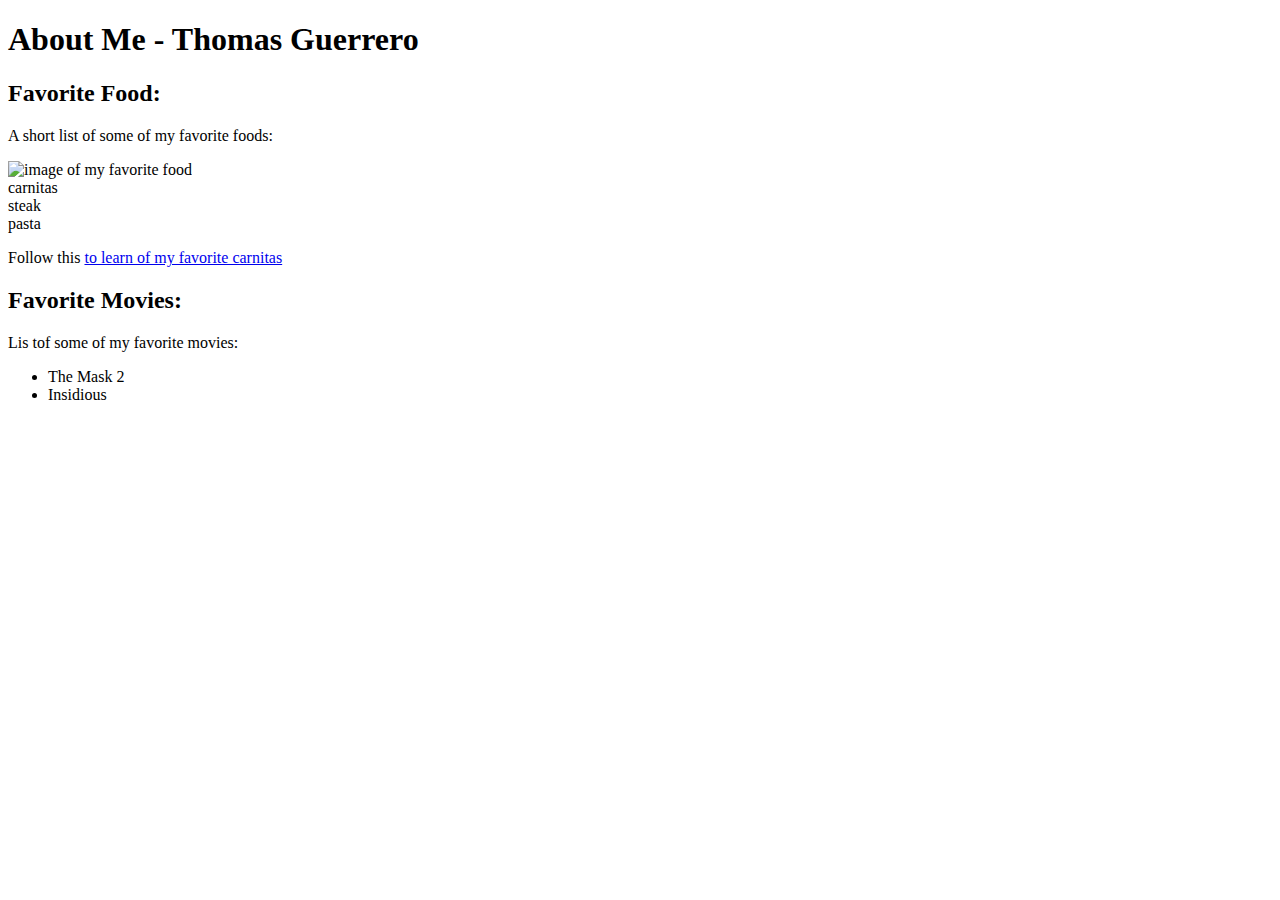
==== index.html @ 8a13e8a7 "start of my about me page" ====
<!DOCTYPE html>
<html lang="en">
<head>
    <meta charset="UTF-8">
    <meta http-equiv="X-UA-Compatible" content="IE=edge">
    <meta name="viewport" content="width=device-width, initial-scale=1.0">
    <title>About Me</title>
</head>
<body>
    <!-- header tags: h1 to h6-->
    <h1>About Me - Thomas Guerrero</h1>

    <div>
        <!-- food -->
        <h2>Favorite Food:</h2>
        <p>A short list of some of my favorite foods:</p>
        <img alt="image of my favorite food" src="https://bakingmischief.com/wp-content/uploads/2018/05
        /carnitas-recipe-image-square.jpg"

        <ol>
            <li>carnitas</li>
            <li>steak</li>
            <li>pasta</li>
        </ol>

        <p>Follow this <a href="https://fitfoodiefinds.com/carnitas-recipe/">to learn of my favorite carnitas</a> </p>
        
    </div>

    <div>
        <!-- movies -->
        <h2>Favorite Movies:</h2>
        <p>Lis tof some of my favorite movies:</p>
        <ul>
            <li>The Mask 2</li>
            <li>Insidious</li>
        </ul>
    </div>

</body>
</html>
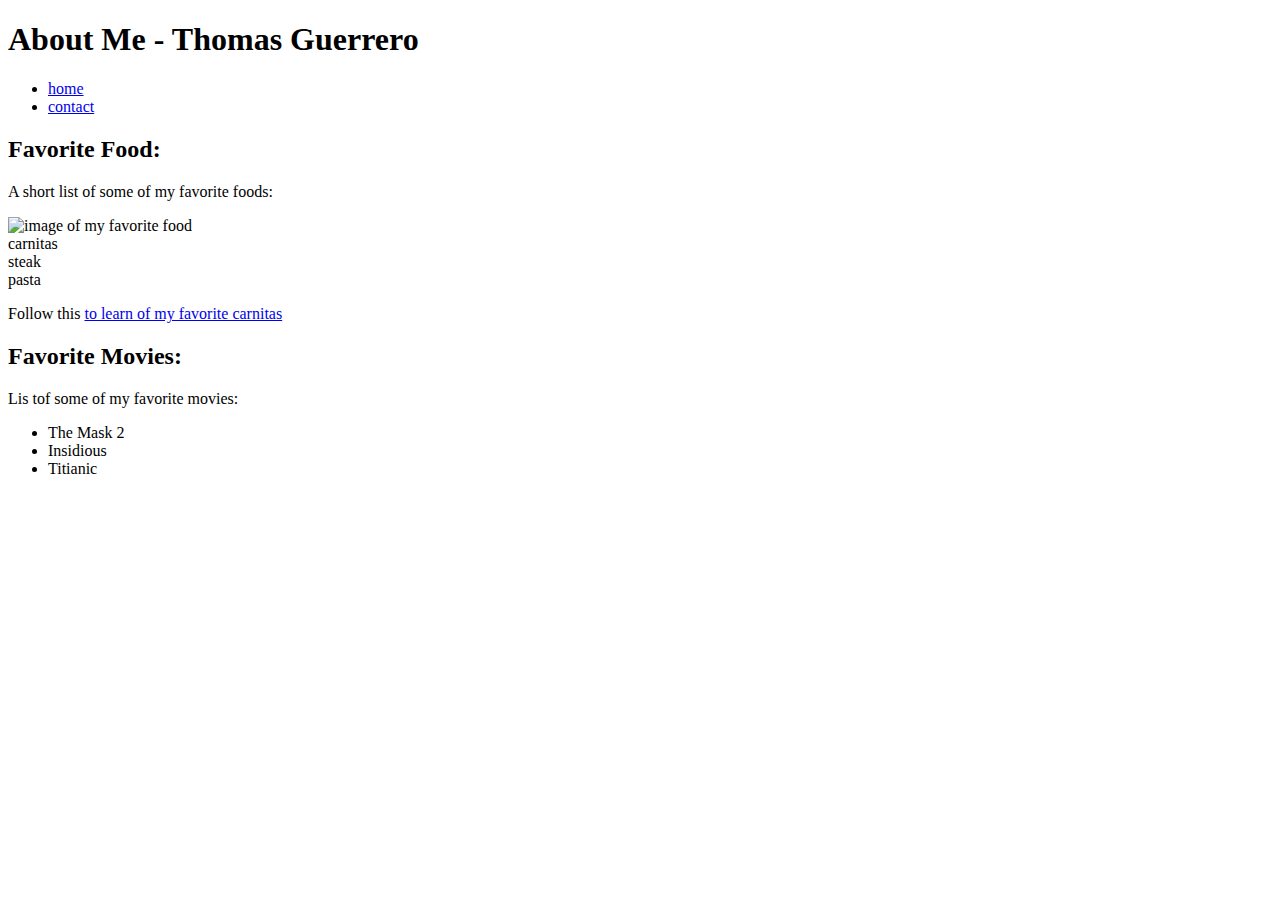
==== commit 23387072: "created contact page" ====
--- a/index.html
+++ b/index.html
@@ -10,12 +10,16 @@
     <!-- header tags: h1 to h6-->
     <h1>About Me - Thomas Guerrero</h1>
 
+    <ul>
+            <li><a href="./index.html">home</a></li>
+            <li><a href="./contact.html">contact</a></li>
+    </ul>
+
     <div>
         <!-- food -->
         <h2>Favorite Food:</h2>
         <p>A short list of some of my favorite foods:</p>
-        <img alt="image of my favorite food" src="https://bakingmischief.com/wp-content/uploads/2018/05
-        /carnitas-recipe-image-square.jpg"
+        <img alt="image of my favorite food" src="https://bakingmischief.com/wp-content/uploads/2018/05/carnitas-recipe-image-square.jpg"
 
         <ol>
             <li>carnitas</li>
@@ -34,6 +38,7 @@
         <ul>
             <li>The Mask 2</li>
             <li>Insidious</li>
+            <li>Titianic</li>
         </ul>
     </div>
 
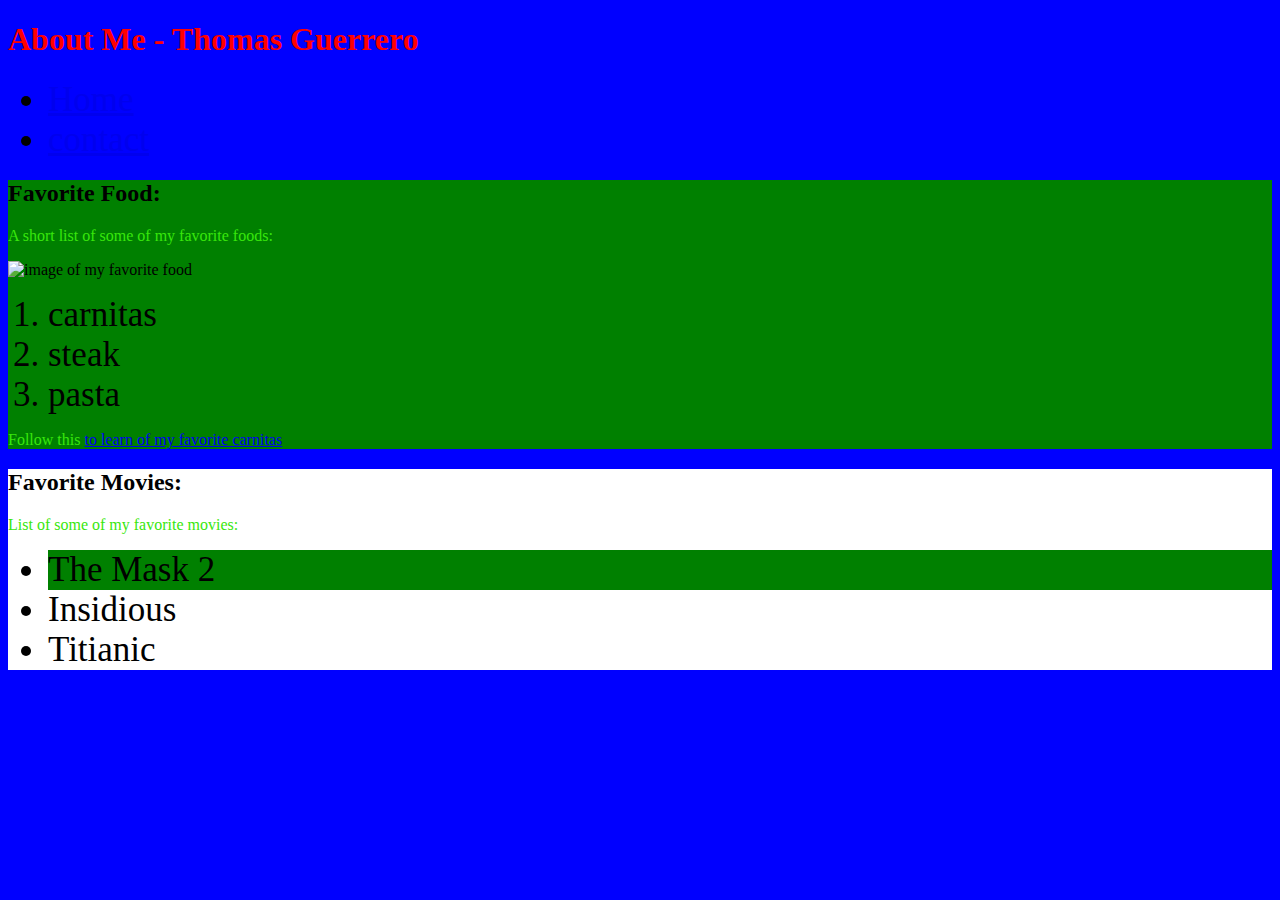
==== commit cb3fe367: "introduced css" ====
--- a/index.html
+++ b/index.html
@@ -4,25 +4,29 @@
     <meta charset="UTF-8">
     <meta http-equiv="X-UA-Compatible" content="IE=edge">
     <meta name="viewport" content="width=device-width, initial-scale=1.0">
+    
+    <link rel="stylesheet"
+    href="./Assest/style.css">
+    
     <title>About Me</title>
 </head>
 <body>
     <!-- header tags: h1 to h6-->
-    <h1>About Me - Thomas Guerrero</h1>
+    <h1 id="red-color">About Me - Thomas Guerrero</h1>
 
     <ul>
-            <li><a href="./index.html">home</a></li>
+            <li><a href="./index.html">Home</a></li>
             <li><a href="./contact.html">contact</a></li>
     </ul>
 
-    <div>
+    <div class="bg-green">
         <!-- food -->
         <h2>Favorite Food:</h2>
         <p>A short list of some of my favorite foods:</p>
-        <img alt="image of my favorite food" src="https://bakingmischief.com/wp-content/uploads/2018/05/carnitas-recipe-image-square.jpg"
+        <img alt="image of my favorite food" src="https://bakingmischief.com/wp-content/uploads/2018/05/carnitas-recipe-image-square.jpg">
 
         <ol>
-            <li>carnitas</li>
+            <li> carnitas</li>
             <li>steak</li>
             <li>pasta</li>
         </ol>
@@ -34,9 +38,9 @@
     <div>
         <!-- movies -->
         <h2>Favorite Movies:</h2>
-        <p>Lis tof some of my favorite movies:</p>
+        <p>List of some of my favorite movies:</p>
         <ul>
-            <li>The Mask 2</li>
+            <li class="bg-green">The Mask 2</li>
             <li>Insidious</li>
             <li>Titianic</li>
         </ul>
--- a/Assest/style.css
+++ b/Assest/style.css
@@ -0,0 +1,28 @@
+body {
+    background: blue;
+}
+
+
+div {
+    background: white;
+}
+
+p {
+    color: rgb(56, 231, 12);
+}
+
+li {
+    font-size: 35px;
+}
+
+img {
+    height: 45px;
+}
+
+.bg-green {
+    background-color: green;
+}
+
+#red-color {
+    color: red;
+}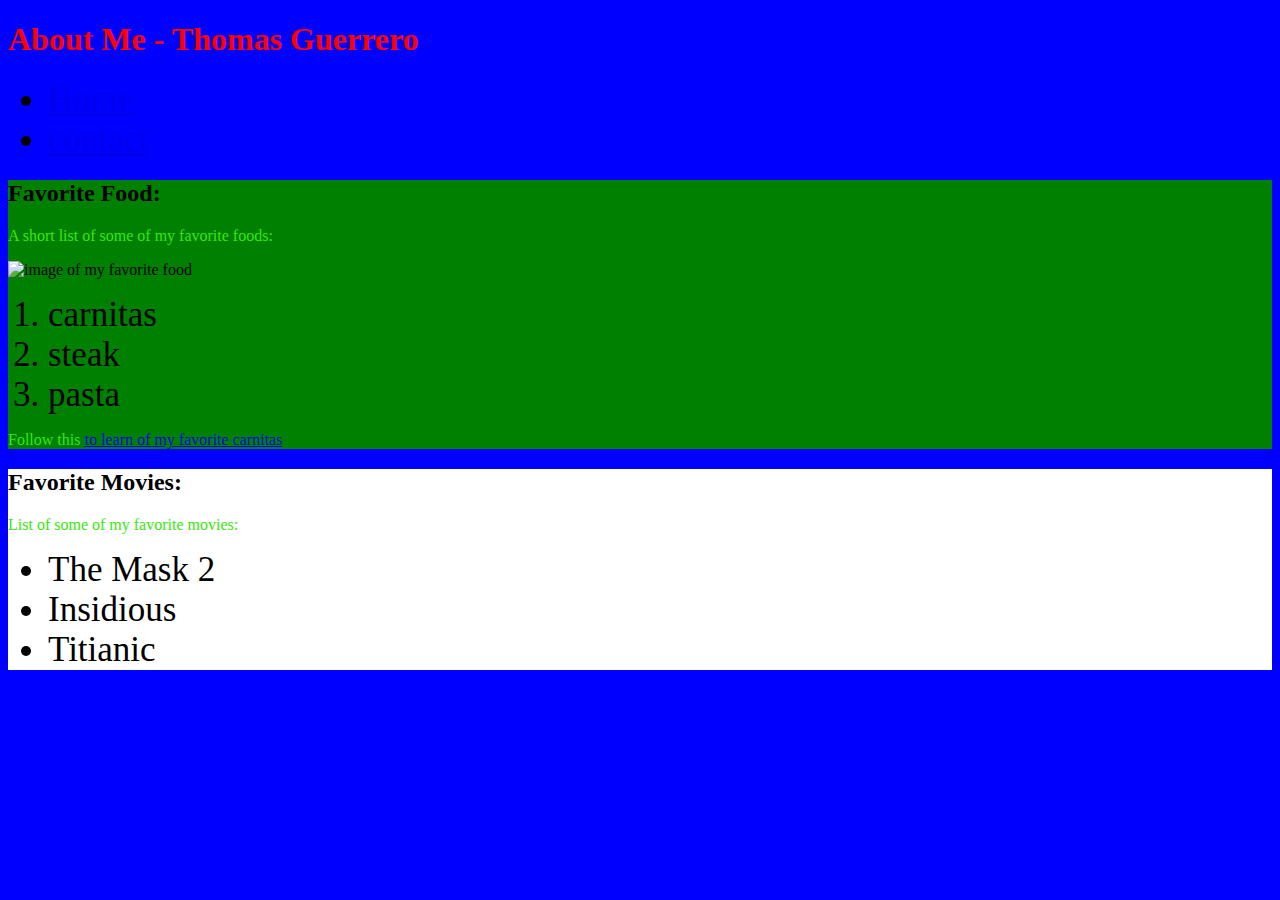
==== commit e4dafa5f: "removed class bg-green from movie list" ====
--- a/index.html
+++ b/index.html
@@ -40,7 +40,7 @@
         <h2>Favorite Movies:</h2>
         <p>List of some of my favorite movies:</p>
         <ul>
-            <li class="bg-green">The Mask 2</li>
+            <li>The Mask 2</li>
             <li>Insidious</li>
             <li>Titianic</li>
         </ul>
